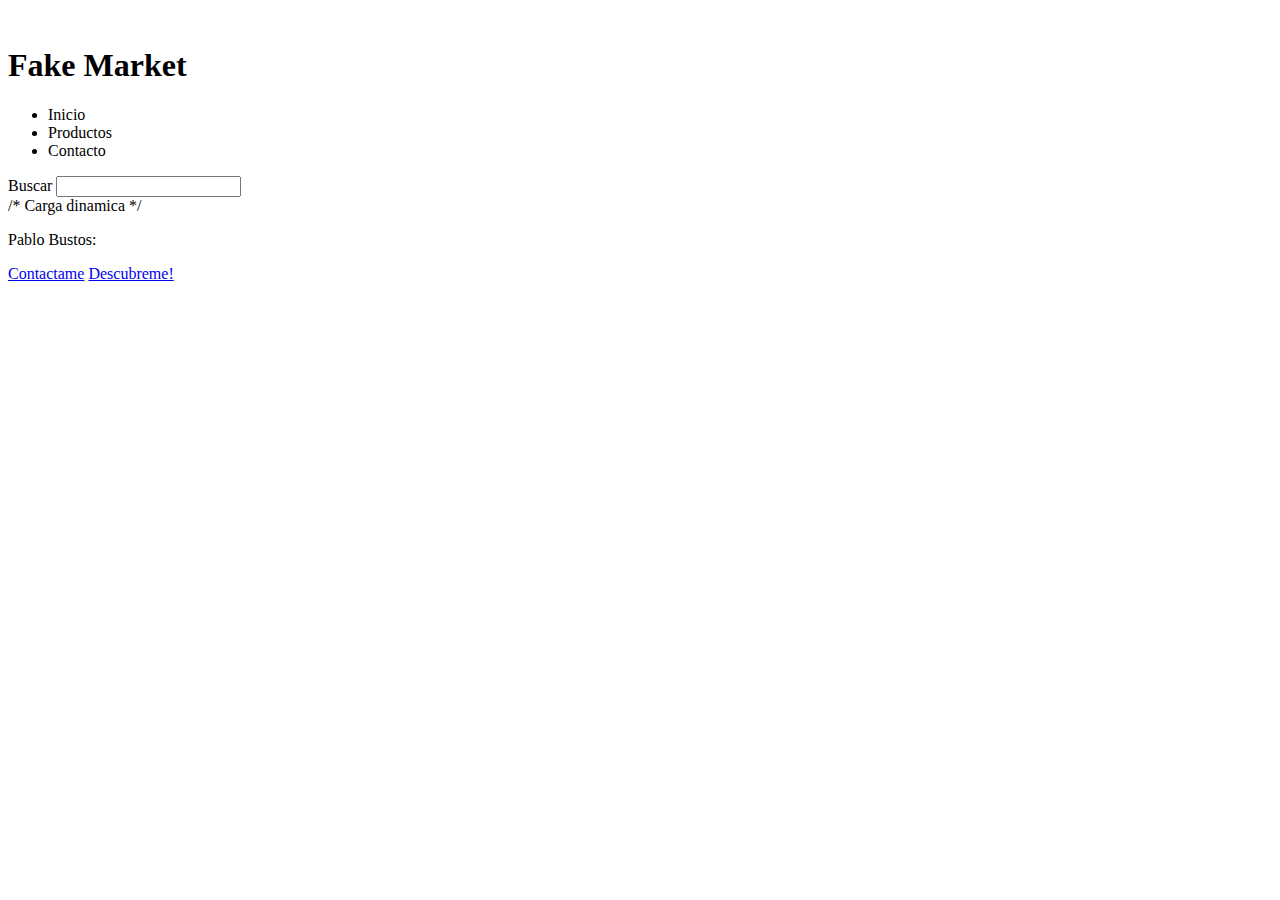
==== src/views/index.html @ d9143569 "Estilos para nav-bar y home" ====
<!DOCTYPE html>
<html lang="en">

<head>
    <meta charset="UTF-8">
    <meta name="viewport" content="width=device-width, initial-scale=1.0">
    <link rel="stylesheet" href="/e-comerce/src/styles/styles.css">
    <link rel="preconnect" href="https://fonts.googleapis.com">
    <link rel="preconnect" href="https://fonts.gstatic.com" crossorigin>
    <link
        href="https://fonts.googleapis.com/css2?family=Roboto:ital,wght@0,100;0,300;0,400;0,500;0,700;0,900;1,100;1,300;1,400;1,500;1,700;1,900&display=swap"
        rel="stylesheet">
    <title>e-comerce</title>
</head>
<header>
    <nav class="nav-bar">
        <div class="logo">
            <img src="https://fakestoreapi.com/icons/logo.png" alt="">
            <h1>Fake Market</h1>
        </div>
        <ul>
            <li href="#home">
                <a>Inicio</a>
            </li>
            <li href="#products">
                <a>Productos</a>
            </li>
            <li href="#contact">
                <a>Contacto</a>
            </li>
        </ul>
        <div class="buscar">
            <label for="search">Buscar</label>
            <input type="search" name="search" id="">
        </div>
    </nav>
</header>

<body>
    <main id="main-content">
        /* Carga dinamica */
    </main>
    <script src="/e-comerce/src/routes/routes.js"></script>
    <footer>
        <p>Pablo Bustos:</p>
        <a href="https://www.linkedin.com/in/pipablo/" target="_blank">Contactame</a>
        <a href="https://pablobustos-porfolio.vercel.app/" target="_blank">Descubreme!</a>
    </footer>
</body>

</html>
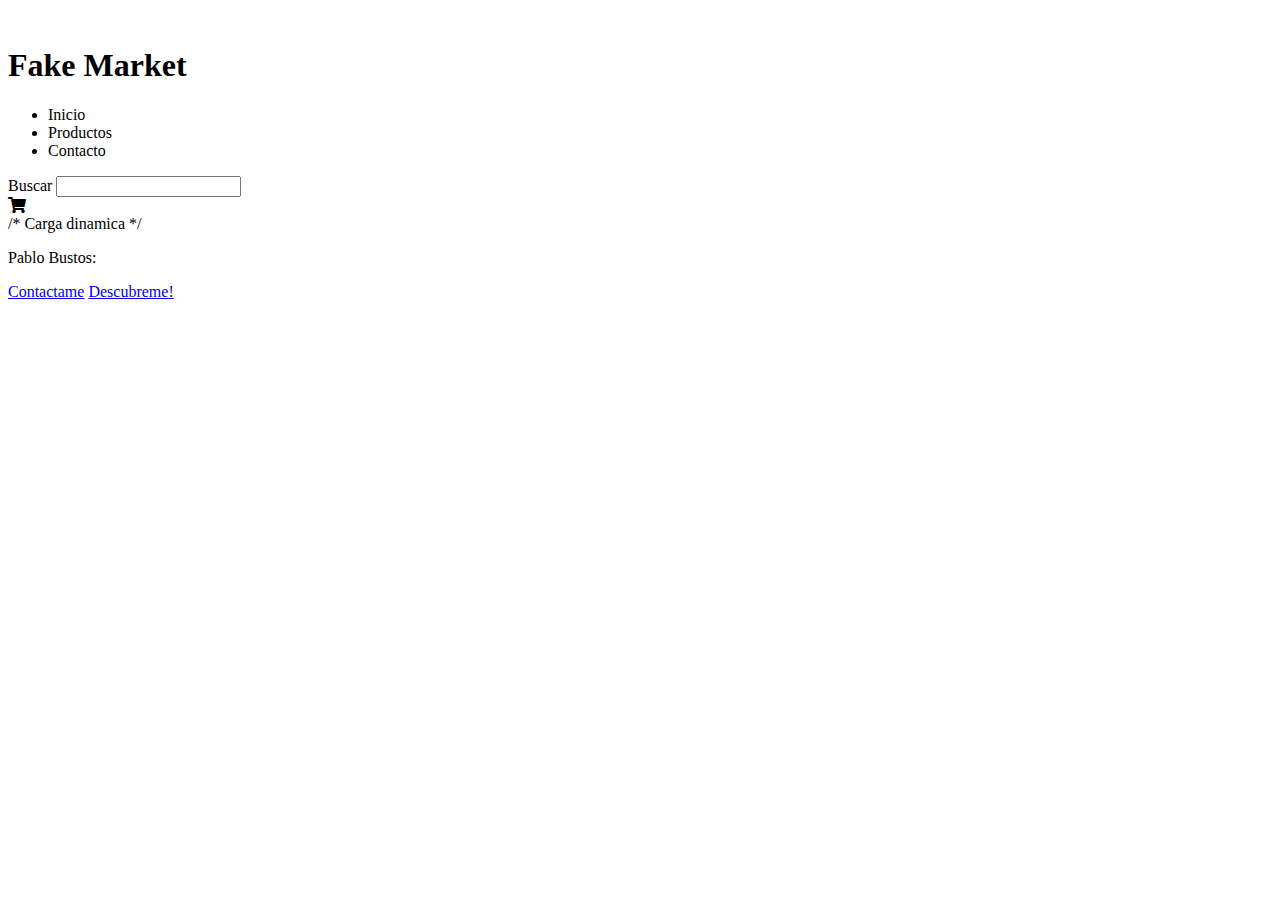
==== commit 7cac6e4f: "Configuracion de estilos cards y logica" ====
--- a/src/views/index.html
+++ b/src/views/index.html
@@ -10,6 +10,7 @@
     <link
         href="https://fonts.googleapis.com/css2?family=Roboto:ital,wght@0,100;0,300;0,400;0,500;0,700;0,900;1,100;1,300;1,400;1,500;1,700;1,900&display=swap"
         rel="stylesheet">
+        <link rel="stylesheet" href="https://cdnjs.cloudflare.com/ajax/libs/font-awesome/5.15.4/css/all.min.css">
     <title>e-comerce</title>
 </head>
 <header>
@@ -22,7 +23,7 @@
             <li href="#home">
                 <a>Inicio</a>
             </li>
-            <li href="#products">
+            <li href="#products" class="button">
                 <a>Productos</a>
             </li>
             <li href="#contact">
@@ -32,6 +33,9 @@
         <div class="buscar">
             <label for="search">Buscar</label>
             <input type="search" name="search" id="">
+            <div class="shoping-cart">
+                <i class="fas fa-shopping-cart"></i>
+            </div>
         </div>
     </nav>
 </header>
@@ -40,7 +44,7 @@
     <main id="main-content">
         /* Carga dinamica */
     </main>
-    <script src="/e-comerce/src/routes/routes.js"></script>
+    <script type="module" src="/e-comerce/src/routes/routes.js"></script>
     <footer>
         <p>Pablo Bustos:</p>
         <a href="https://www.linkedin.com/in/pipablo/" target="_blank">Contactame</a>
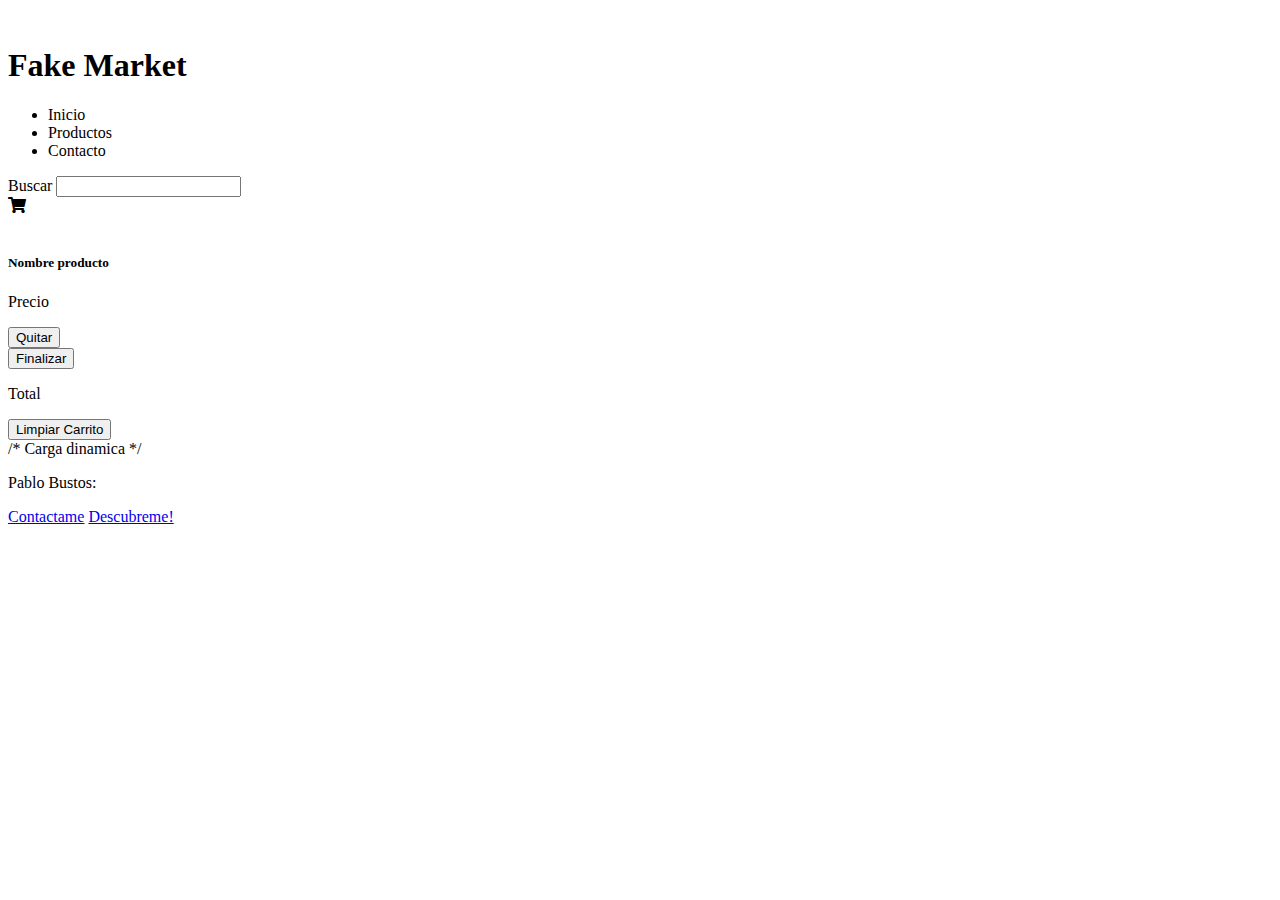
==== commit 01f09044: "configuracion de la logica del carrito" ====
--- a/src/views/index.html
+++ b/src/views/index.html
@@ -10,7 +10,7 @@
     <link
         href="https://fonts.googleapis.com/css2?family=Roboto:ital,wght@0,100;0,300;0,400;0,500;0,700;0,900;1,100;1,300;1,400;1,500;1,700;1,900&display=swap"
         rel="stylesheet">
-        <link rel="stylesheet" href="https://cdnjs.cloudflare.com/ajax/libs/font-awesome/5.15.4/css/all.min.css">
+    <link rel="stylesheet" href="https://cdnjs.cloudflare.com/ajax/libs/font-awesome/5.15.4/css/all.min.css">
     <title>e-comerce</title>
 </head>
 <header>
@@ -35,6 +35,25 @@
             <input type="search" name="search" id="">
             <div class="shoping-cart">
                 <i class="fas fa-shopping-cart"></i>
+                <div class="cart-list">
+                    <div class="cart-body">
+                        <div class="image">
+                            <img src="https://fakestoreapi.com/img/71-3HjGNDUL._AC_SY879._SX._UX._SY._UY_.jpg" alt="">
+                        </div>
+                        <div class="details">
+                            <h5>Nombre producto</h5>
+                            <p>Precio</p>
+                        </div>
+                        <div class="trash">
+                            <button>Quitar</button>
+                        </div>
+                    </div>
+                    <div class="cart-footer">
+                        <button>Finalizar</button>
+                        <p>Total</p>
+                        <button>Limpiar Carrito</button>
+                    </div>
+                </div>
             </div>
         </div>
     </nav>
@@ -44,12 +63,12 @@
     <main id="main-content">
         /* Carga dinamica */
     </main>
-    <script type="module" src="/e-comerce/src/routes/routes.js"></script>
     <footer>
         <p>Pablo Bustos:</p>
         <a href="https://www.linkedin.com/in/pipablo/" target="_blank">Contactame</a>
         <a href="https://pablobustos-porfolio.vercel.app/" target="_blank">Descubreme!</a>
     </footer>
+    <script type="module" src="/e-comerce/src/routes/routes.js"></script>
+    <script type="module" src="/e-comerce/src/scripts/cart.js"></script>
 </body>
-
 </html>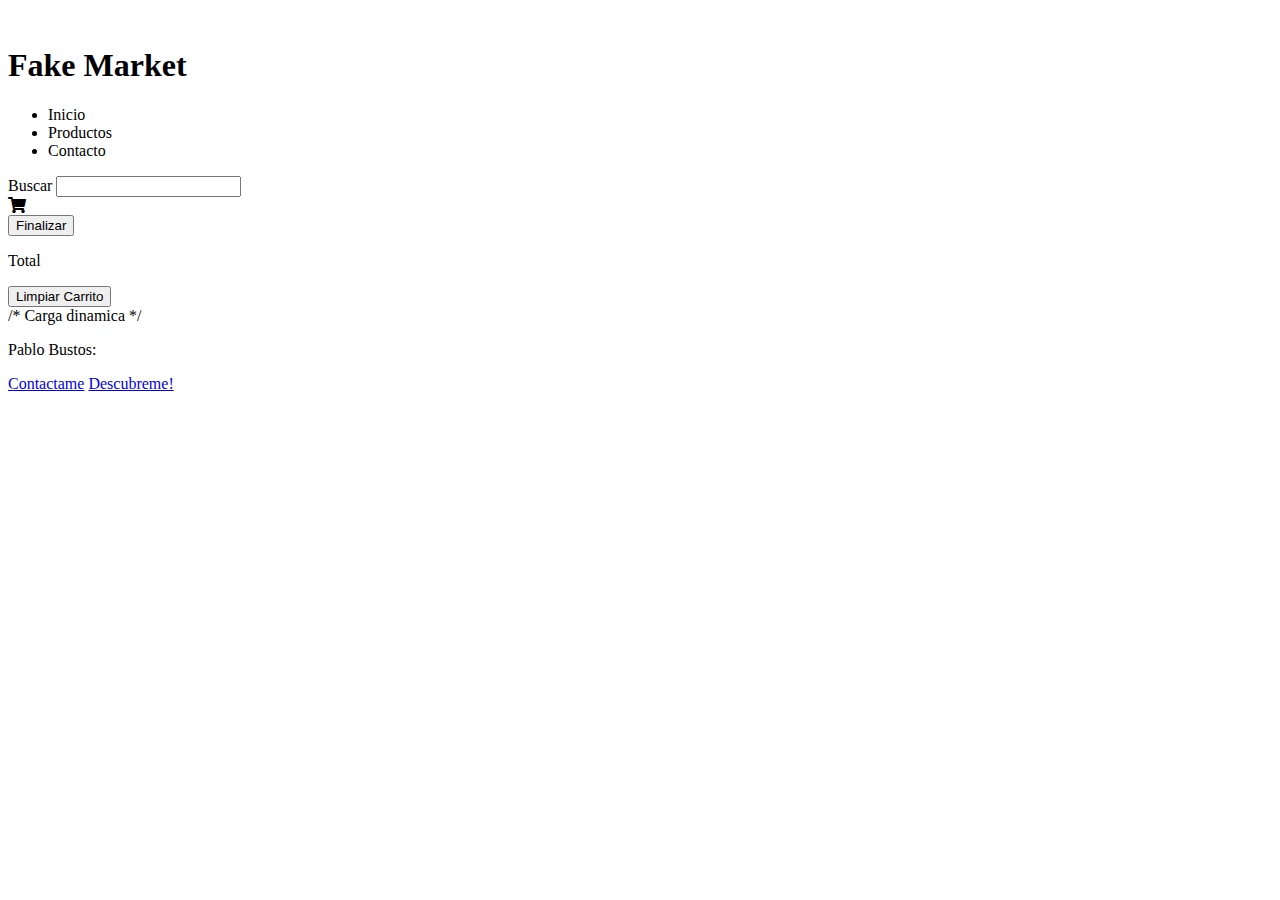
==== commit 300b70f5: "logica del carrito, para los totales" ====
--- a/src/views/index.html
+++ b/src/views/index.html
@@ -37,16 +37,7 @@
                 <i class="fas fa-shopping-cart"></i>
                 <div class="cart-list">
                     <div class="cart-body">
-                        <div class="image">
-                            <img src="https://fakestoreapi.com/img/71-3HjGNDUL._AC_SY879._SX._UX._SY._UY_.jpg" alt="">
-                        </div>
-                        <div class="details">
-                            <h5>Nombre producto</h5>
-                            <p>Precio</p>
-                        </div>
-                        <div class="trash">
-                            <button>Quitar</button>
-                        </div>
+                        <!-- Lista dinamica de productos -->
                     </div>
                     <div class="cart-footer">
                         <button>Finalizar</button>
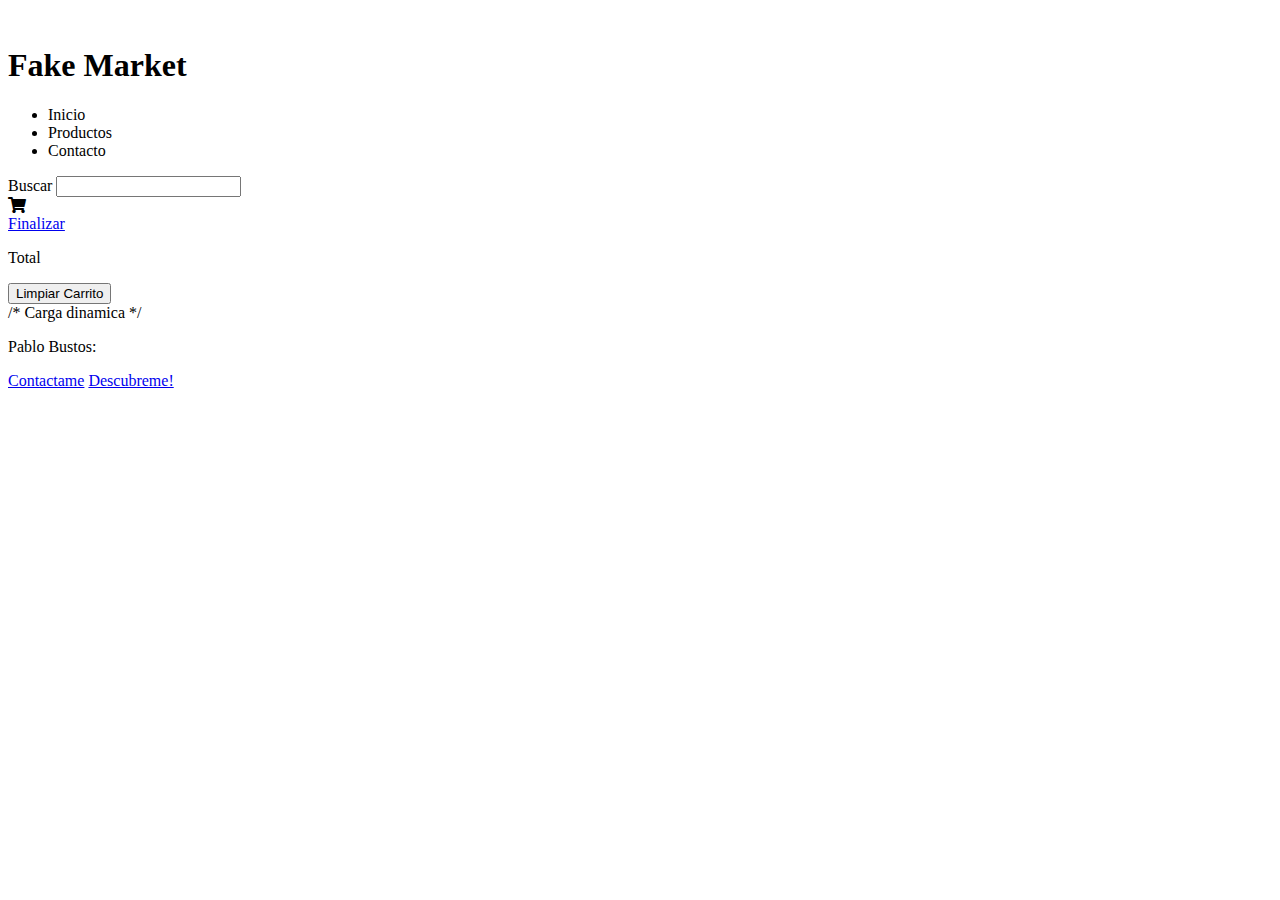
==== commit 9c4a9b02: "finalizacion del carrito" ====
--- a/src/views/index.html
+++ b/src/views/index.html
@@ -40,9 +40,9 @@
                         <!-- Lista dinamica de productos -->
                     </div>
                     <div class="cart-footer">
-                        <button>Finalizar</button>
+                        <a class="end" href="#end">Finalizar</a>
                         <p>Total</p>
-                        <button>Limpiar Carrito</button>
+                        <button class="cart-clear">Limpiar Carrito</button>
                     </div>
                 </div>
             </div>
